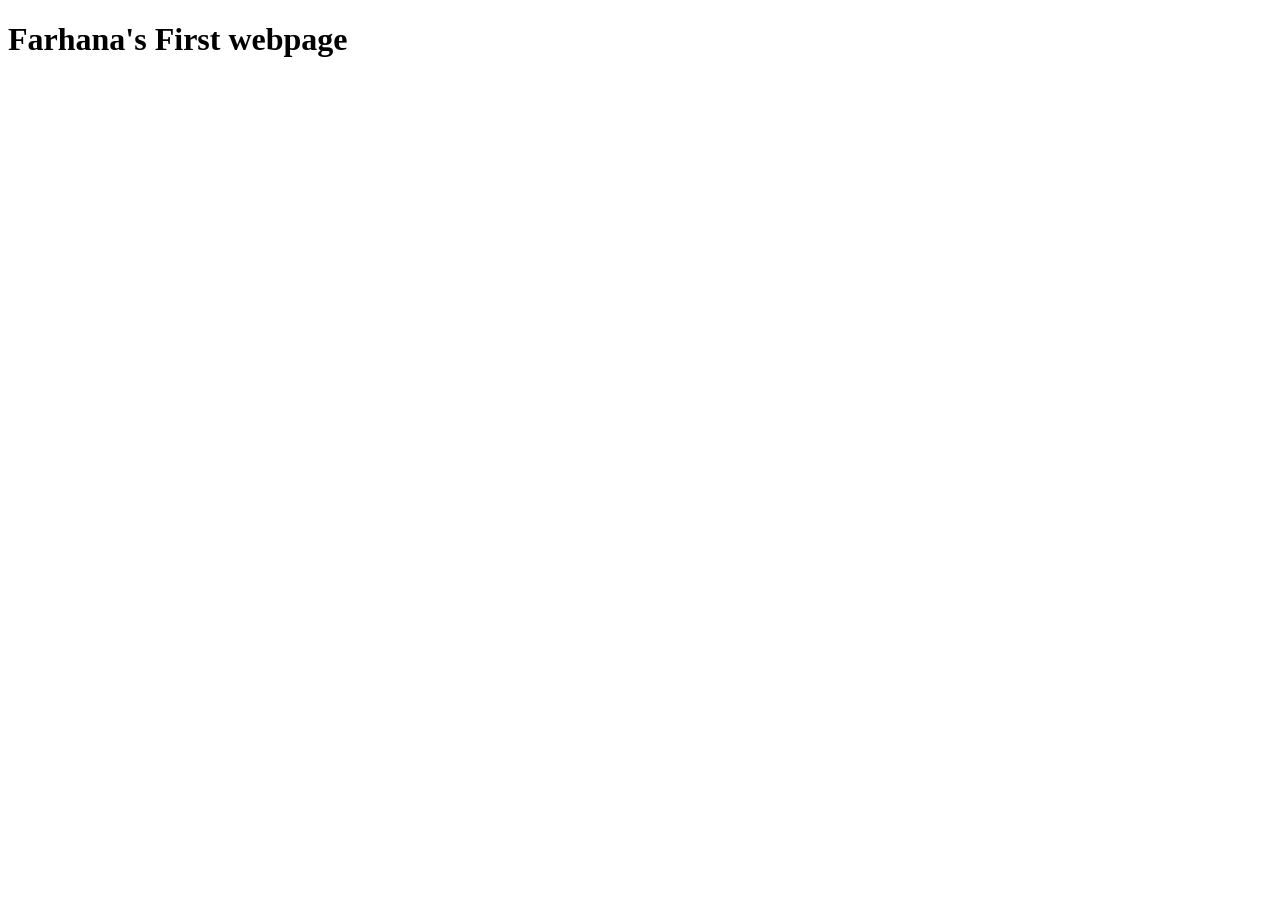
==== index.html @ 48bdd033 "[initial commit] CREATE index.html" ====
<!DOCTYPE html>
<html lang="en">
<head>
    <meta charset="UTF-8">
    <meta http-equiv="X-UA-Compatible" content="IE=edge">
    <meta name="viewport" content="width=device-width, initial-scale=1.0">
    <title>Farhana's First webpage</title>
</head>
<body>
   <h1>Farhana's First webpage</h1> 
</body>
</html>
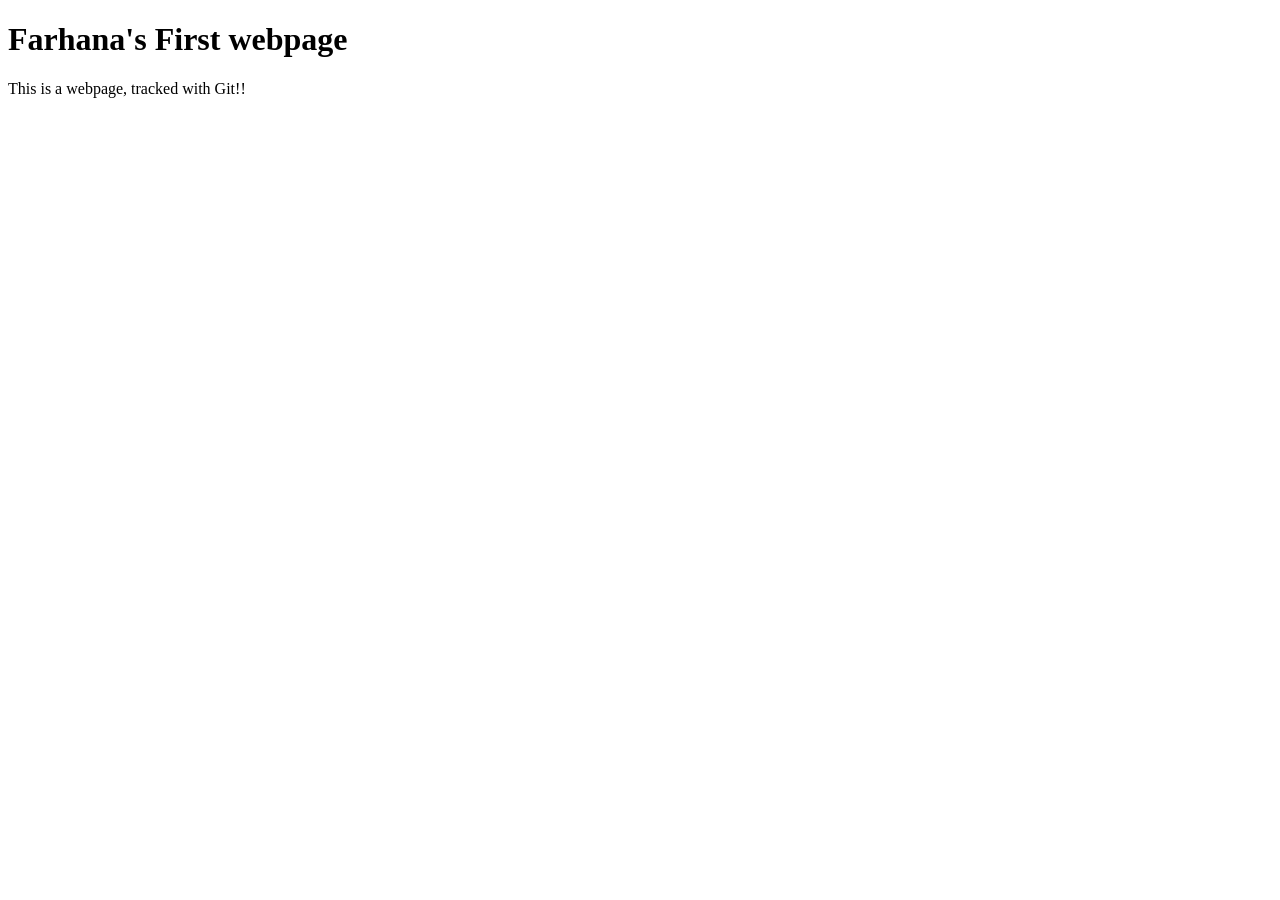
==== commit 6231ddae: "add paragraph w/ class and associated style" ====
--- a/index.html
+++ b/index.html
@@ -4,9 +4,11 @@
     <meta charset="UTF-8">
     <meta http-equiv="X-UA-Compatible" content="IE=edge">
     <meta name="viewport" content="width=device-width, initial-scale=1.0">
+    <link rel="stylesheet" href="styles/main-styles.css">
     <title>Farhana's First webpage</title>
 </head>
 <body>
    <h1>Farhana's First webpage</h1> 
+   <p class="main-content">This is a webpage, tracked with Git!!</p>
 </body>
 </html>
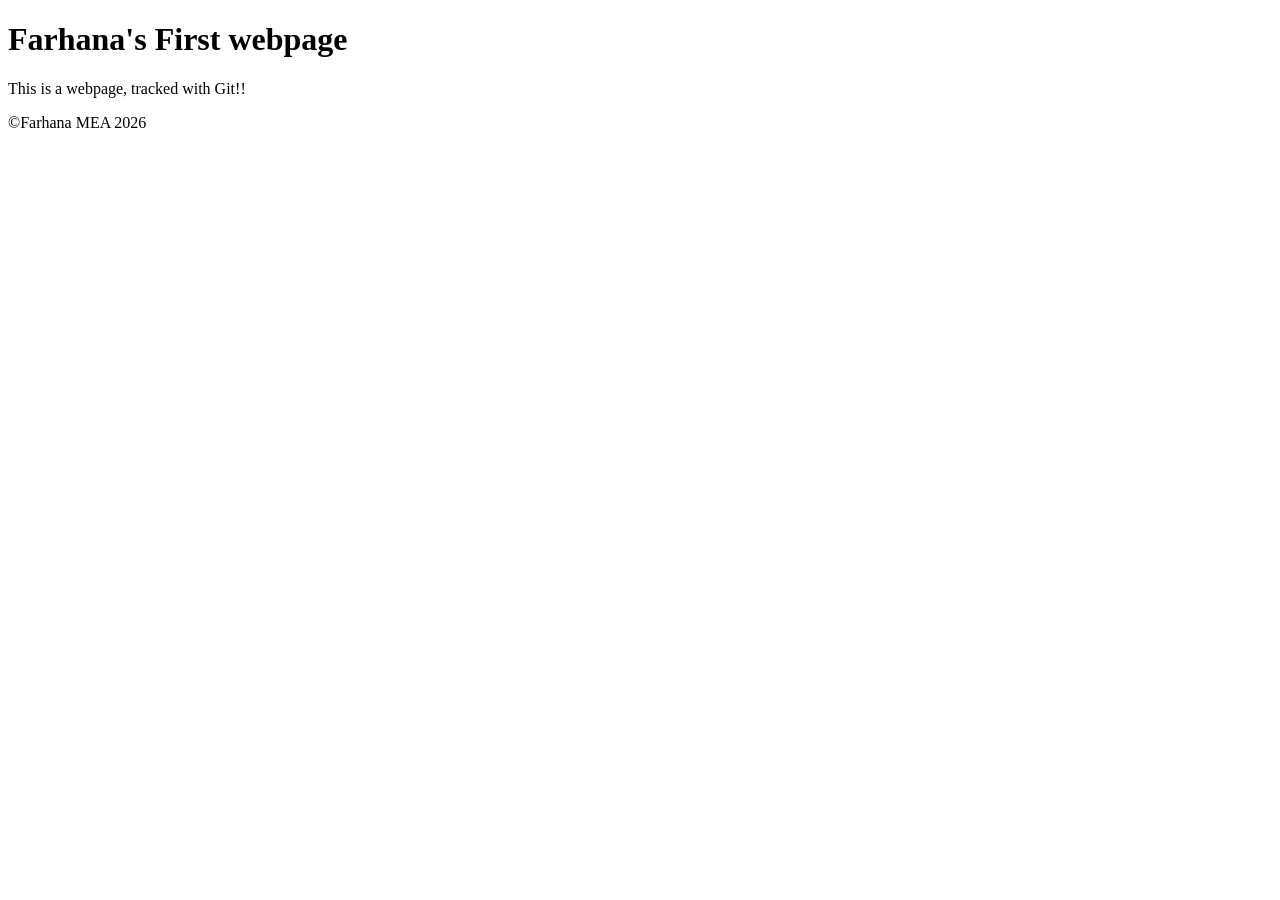
==== commit db091c8e: "Edit: footer added to page" ====
--- a/index.html
+++ b/index.html
@@ -10,5 +10,6 @@
 <body>
    <h1>Farhana's First webpage</h1> 
    <p class="main-content">This is a webpage, tracked with Git!!</p>
+   <footer>&copy;Farhana MEA 2026</footer>
 </body>
 </html>
